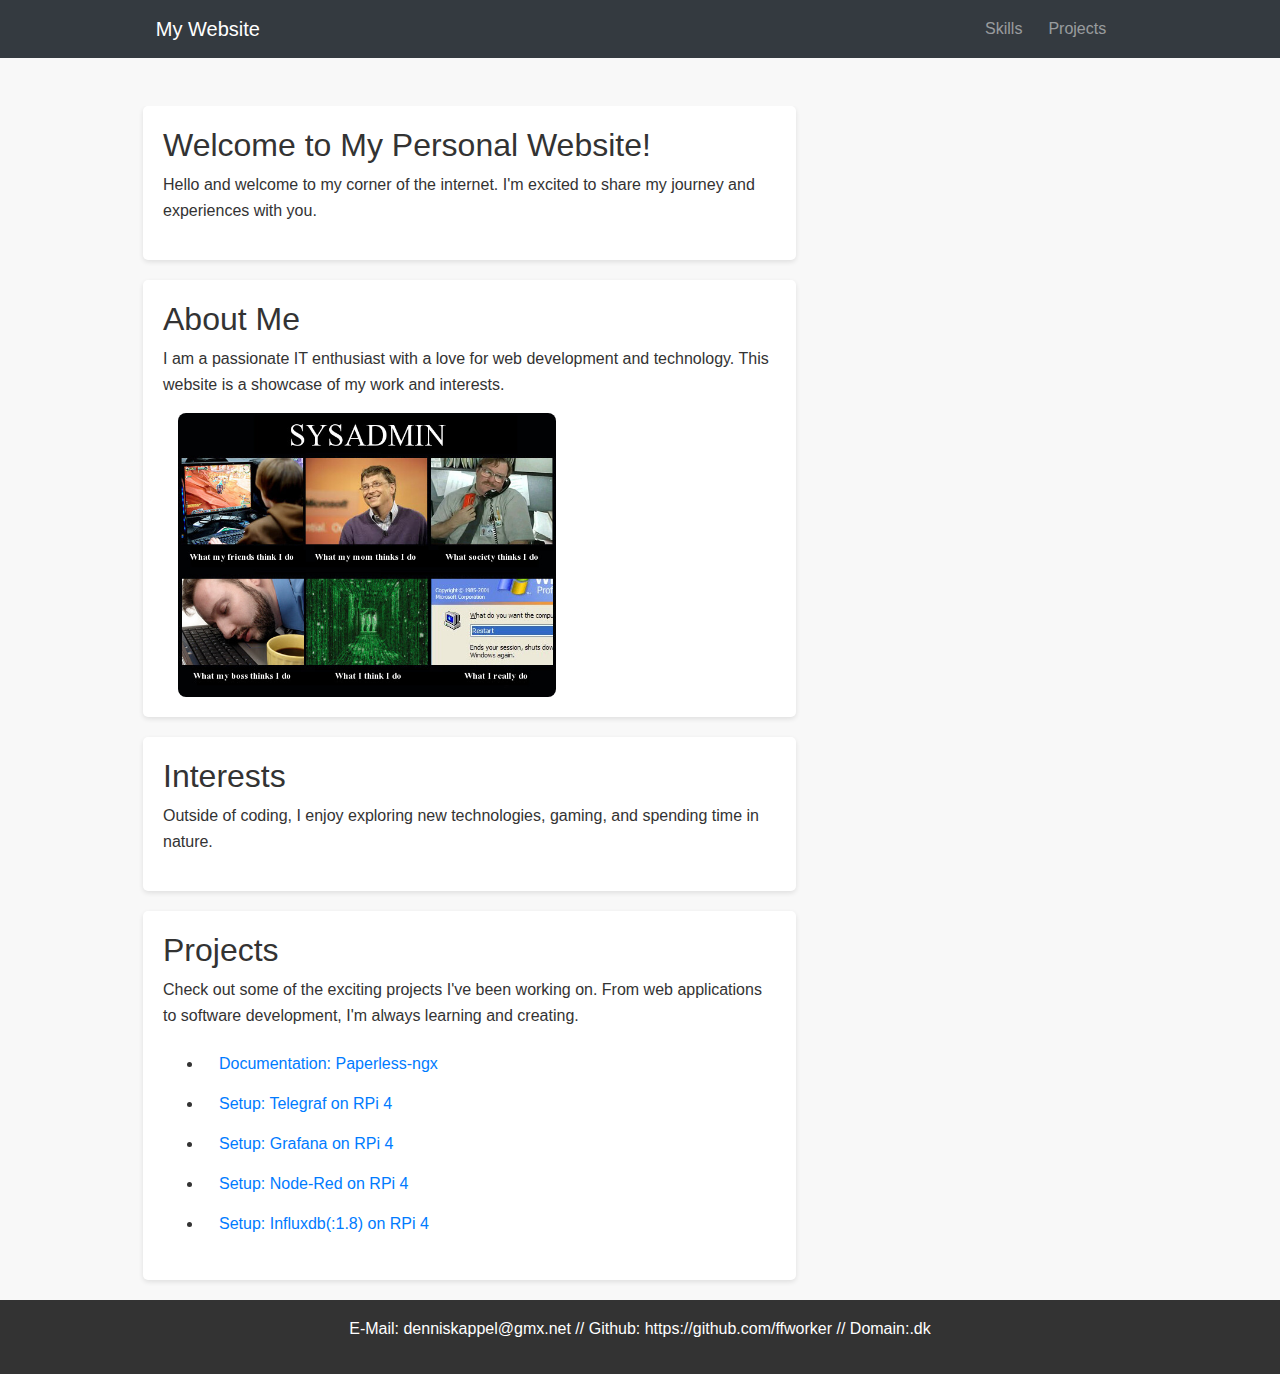
==== index.html @ 16eae730 "Update index.html" ====
<!DOCTYPE html>
<html lang="en">
<head>
    <meta charset="UTF-8">
    <meta name="viewport" content="width=device-width, initial-scale=1.0">
    <title>Welcome to My Personal Website</title>
    <!-- Bootstrap CSS from CDN -->
    <link href="https://maxcdn.bootstrapcdn.com/bootstrap/4.5.2/css/bootstrap.min.css" rel="stylesheet">
    <link href="styles.css" rel="stylesheet">
</head>
<body>

<!-- Navigation Bar -->
<nav class="navbar navbar-expand-md navbar-dark bg-dark">
    <div class="container">
        <a class="navbar-brand" href="#">My Website</a>
        <button class="navbar-toggler" type="button" data-toggle="collapse" data-target="#navbarCollapse">
            <span class="navbar-toggler-icon"></span>
        </button>
        <div class="collapse navbar-collapse" id="navbarCollapse">
            <ul class="navbar-nav ml-auto">
                <li class="nav-item"><a class="nav-link" href="sites/skills.html">Skills</a></li>
                <li class="nav-item"><a class="nav-link" href="sites/projects.html">Projects</a></li>
            </ul>
        </div>
    </div>
</nav>

<!-- Main Content -->
<div class="container mt-5">
    <div class="row">
        <div class="col-md-8">
            <section id="welcome">
                <h2>Welcome to My Personal Website!</h2>
                <p>Hello and welcome to my corner of the internet. I'm excited to share my journey and experiences with you.</p>
            </section>

            <section id="about">
                <h2>About Me</h2>
                <p>I am a passionate IT enthusiast with a love for web development and technology. This website is a showcase of my work and interests.</p>
                    <div class="col-md-8 text-center">
                        <p class="text-muted"></p>
                        <img src="img/meme-sysadmin.jpeg" alt="IT Guy Meme" class="meme-sysadmin-img">
                    </div>
            </section>

            <section id="skills">
                <h2>Interests</h2>
                <p>Outside of coding, I enjoy exploring new technologies, gaming, and spending time in nature.</p>
            </section>

            <section id="projects">
                <h2>Projects</h2>
                <p>Check out some of the exciting projects I've been working on. From web applications to software development, I'm always learning and creating.</p>
                <ul>
                    <li class ="nav-item"><a class="nav-link" href="sites/paperless.html">Documentation: Paperless-ngx</a></li>
                    <li class ="nav-item"><a class="nav-link" href="sites/telegraf.html">Setup: Telegraf on RPi 4</a></li>
                    <li class ="nav-item"><a class="nav-link" href="sites/grafana.html">Setup: Grafana on RPi 4</a></li>
                    <li class ="nav-item"><a class="nav-link" href="sites/node-red.html">Setup: Node-Red on RPi 4</a></li>
                    <li class ="nav-item"><a class="nav-link" href="sites/influxdb.html">Setup: Influxdb(:1.8) on RPi 4</a></li>
                </ul>
            </section>
        </div>
    </div>
</div>
    <footer>
        <p>E-Mail: denniskappel@gmx.net       //       Github: https://github.com/ffworker       //       Domain:.dk</p>
    </footer>
<!-- Bootstrap JS and dependencies from CDN -->
<script src="https://ajax.googleapis.com/ajax/libs/jquery/3.5.1/jquery.min.js"></script>
<script src="https://cdnjs.cloudflare.com/ajax/libs/popper.js/1.12.9/umd/popper.min.js"></script>
<script src="https://maxcdn.bootstrapcdn.com/bootstrap/4.5.2/js/bootstrap.min.js"></script>

</body>
</html>
---- styles.css ----
/* Reset default browser styles */
body,
html {
    margin: 0;
    padding: 0;
    font-family: Arial, sans-serif;
}

/* Global styles */
body {
    background-color: #f8f8f8;
    color: #333;
    line-height: 1.6;
}

.container {
    width: 80%;
    margin: 0 auto;
    overflow: hidden;
}

/* Footer */
footer {
    text-align: center;
    padding: 1rem 0;
    background-color: #333;
    color: #fff;
}

/* Header */
header {
    color: #00FF00;
    padding: 1rem 0;
    text-align: center;
    font-size: 30px;
}

/* Navigation */
nav {
    background-color: #F6F4F3;
    color: #00FF00;
    padding: 0.5rem;
}

nav ul {
    list-style: none;
    padding: 0;
    text-align: center;
}

nav ul li {
    display: inline;
    margin-right: 10px;
}

nav ul li a {
    color: #00FF00;
    text-decoration: none;
    padding: 0.3rem 0.5rem;
}

/* Style visited links */
nav ul li a:visited {
    color: #00FF00; /* Set the visited link color to white */
}

nav ul li a:hover {
    background-color: #00FF00;
}

/* Main content */
section {
    padding: 20px;
    margin-bottom: 20px;
    background-color: #fff;
    border-radius: 5px;
    box-shadow: 0 2px 5px rgba(0, 0, 0, 0.1);
}

/* Custom styles for code boxes */
.code-box {
    position: relative;
    background-color: #f8f9fa;
    border: 1px solid #343a40;
    border-radius: 4px;
    padding: 10px;
    margin-bottom: 20px;
}
.copy-btn {
    position: absolute;
    top: 5px;
    right: 10px;
}

/* CSS for formatting text */
li {
    font-size: 16px; /* Base font size */
    line-height: 1.5; /* Line height for better readability */
}

.bold-text {
    font-weight: bold; /* Make text bold */
    font-size: 18px; /* Larger font size for bold text */
}
.container-fluid {
    height: 100%; /* Fill entire viewport height */
    display: flex;
    flex-direction: row; /* Arrange containers side by side */
}

.left-container, .right-container {
    height: 100%;
    overflow-y: auto; /* Enable vertical scrolling if needed */
    padding: 20px;
}

.content {
    background-color: #ffffff;
    padding: 20px;
    box-shadow: 0 2px 4px rgba(0, 0, 0, 0.1);
    margin-bottom: 20px;
}
.footer {
    background-color: #f8f9fa;
    padding: 10px 0;
    position: absolute;
    bottom: 0;
    width: 100%;
}

.meme-sysadmin-img {
    width: 100%; /* Ensure the image fills its container width */
    display: block; /* Ensure the image is displayed as a block element */
    border-radius: 8px; /* Optional: Add border radius for rounded corners */
}

.dot-list {
    list-style-type: disc; /* Use filled circles for list items */
    padding-left: 20px; /* Add left padding to align dots */
}

.dot-list li {
    margin-bottom: 10px; /* Add space between list items */
}
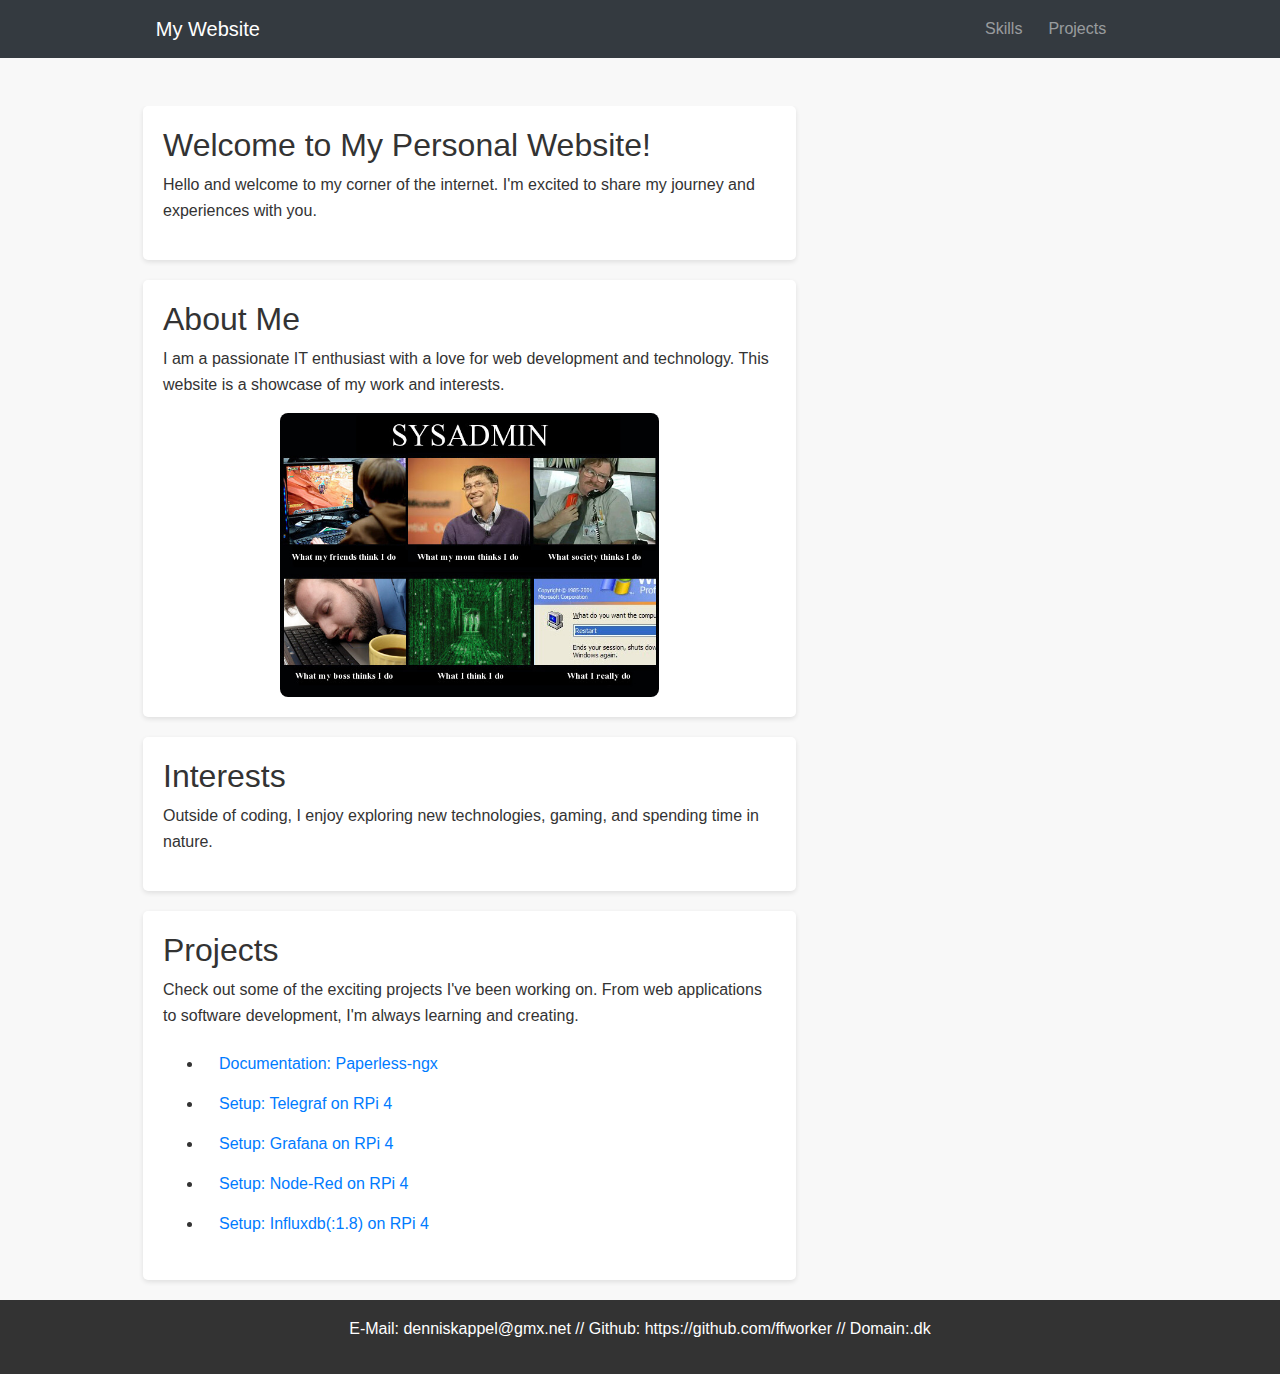
==== commit de0b681b: "Update index.html" ====
--- a/index.html
+++ b/index.html
@@ -38,7 +38,7 @@
             <section id="about">
                 <h2>About Me</h2>
                 <p>I am a passionate IT enthusiast with a love for web development and technology. This website is a showcase of my work and interests.</p>
-                    <div class="col-md-8 text-center">
+                    <div class="col-md-8 text-center mx-auto">
                         <p class="text-muted"></p>
                         <img src="img/meme-sysadmin.jpeg" alt="IT Guy Meme" class="meme-sysadmin-img">
                     </div>
--- a/styles.css
+++ b/styles.css
@@ -142,3 +142,9 @@
 .dot-list li {
     margin-bottom: 10px; /* Add space between list items */
 }
+
+.centered-img {
+    display: block;
+    margin-left: auto;
+    margin-right: auto;
+}
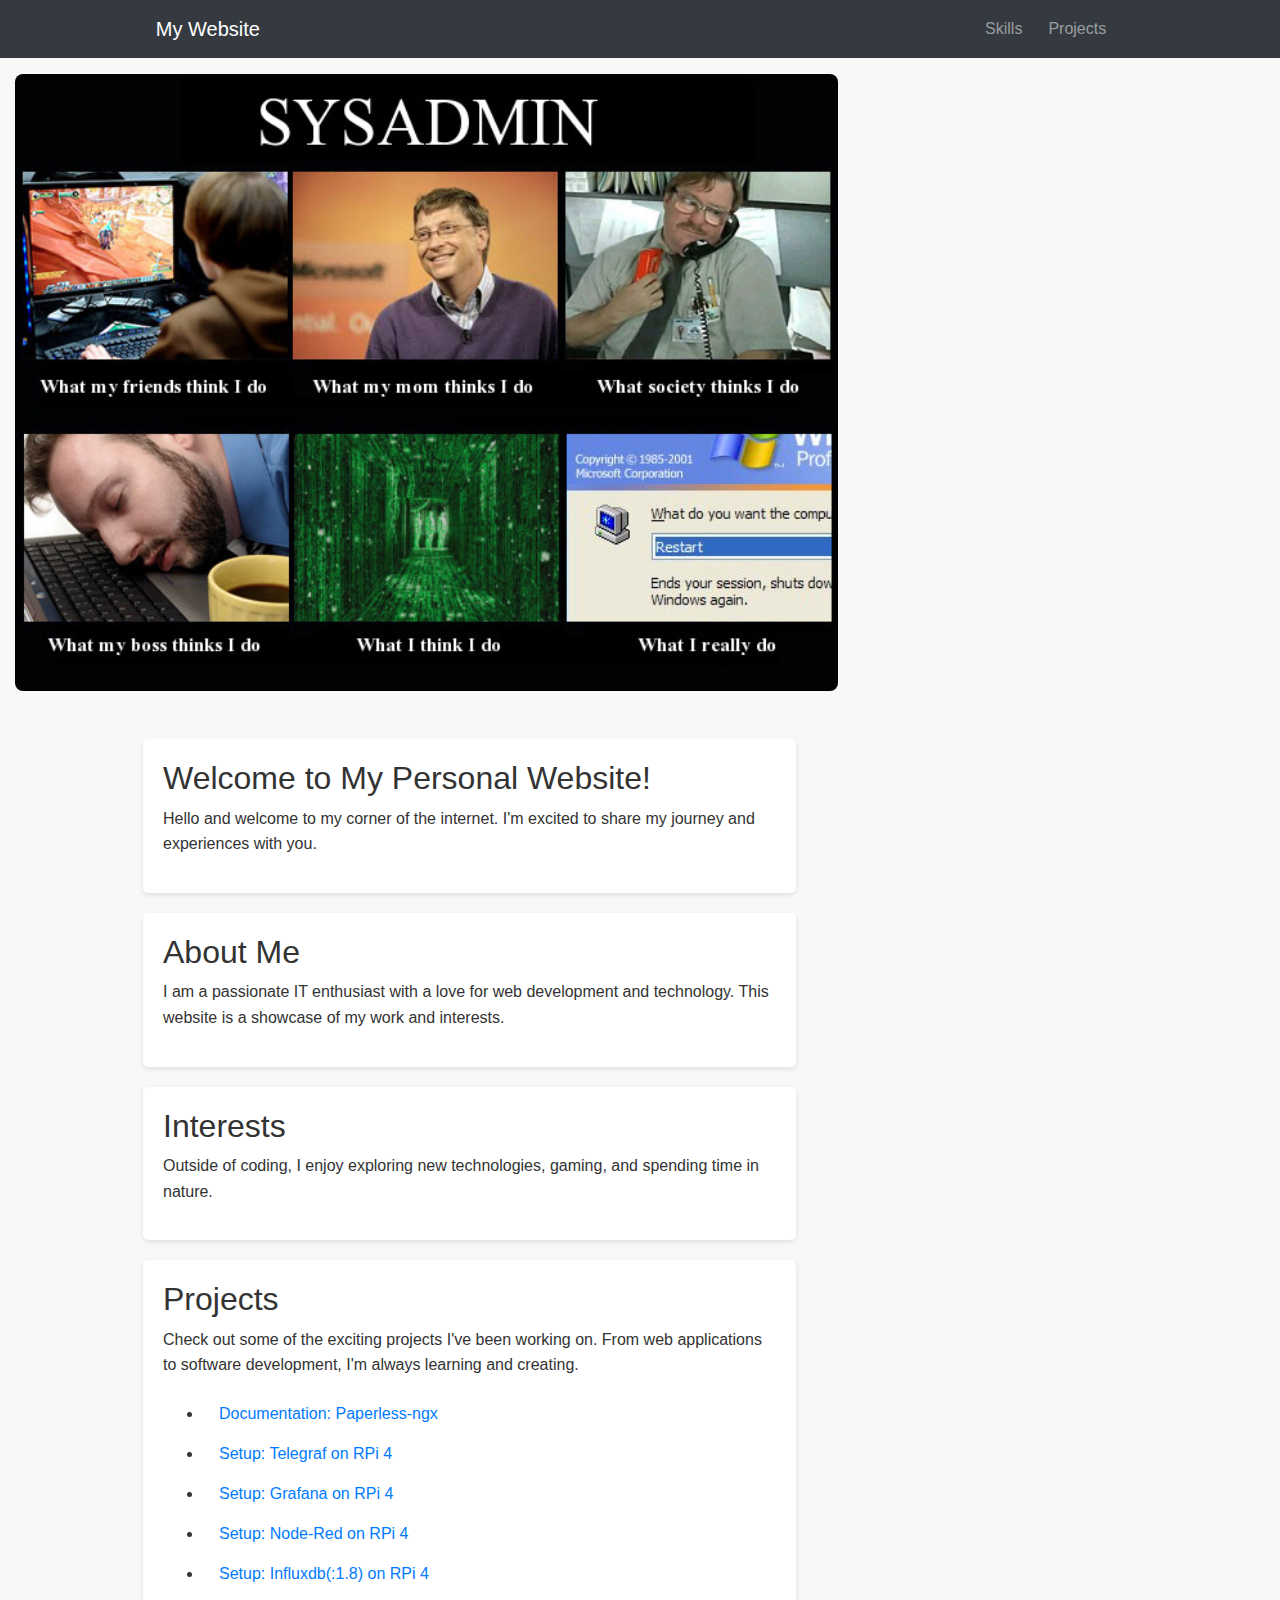
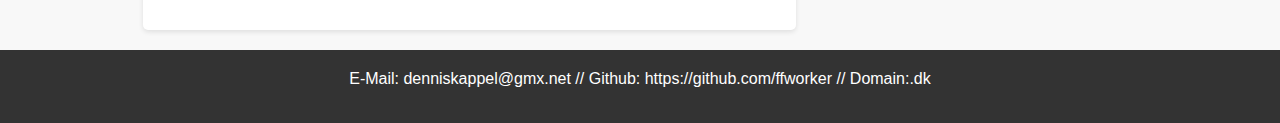
==== commit cf3e17a5: "Update index.html" ====
--- a/index.html
+++ b/index.html
@@ -25,7 +25,12 @@
         </div>
     </div>
 </nav>
-
+    
+<div class="col-md-8">
+    <p class="text-muted"></p>
+    <img src="img/meme-sysadmin.jpeg" alt="IT Guy Meme" class="meme-sysadmin-img outside-image">
+</div>
+    
 <!-- Main Content -->
 <div class="container mt-5">
     <div class="row">
@@ -38,10 +43,6 @@
             <section id="about">
                 <h2>About Me</h2>
                 <p>I am a passionate IT enthusiast with a love for web development and technology. This website is a showcase of my work and interests.</p>
-                    <div class="col-md-8 text-center mx-auto">
-                        <p class="text-muted"></p>
-                        <img src="img/meme-sysadmin.jpeg" alt="IT Guy Meme" class="meme-sysadmin-img">
-                    </div>
             </section>
 
             <section id="skills">
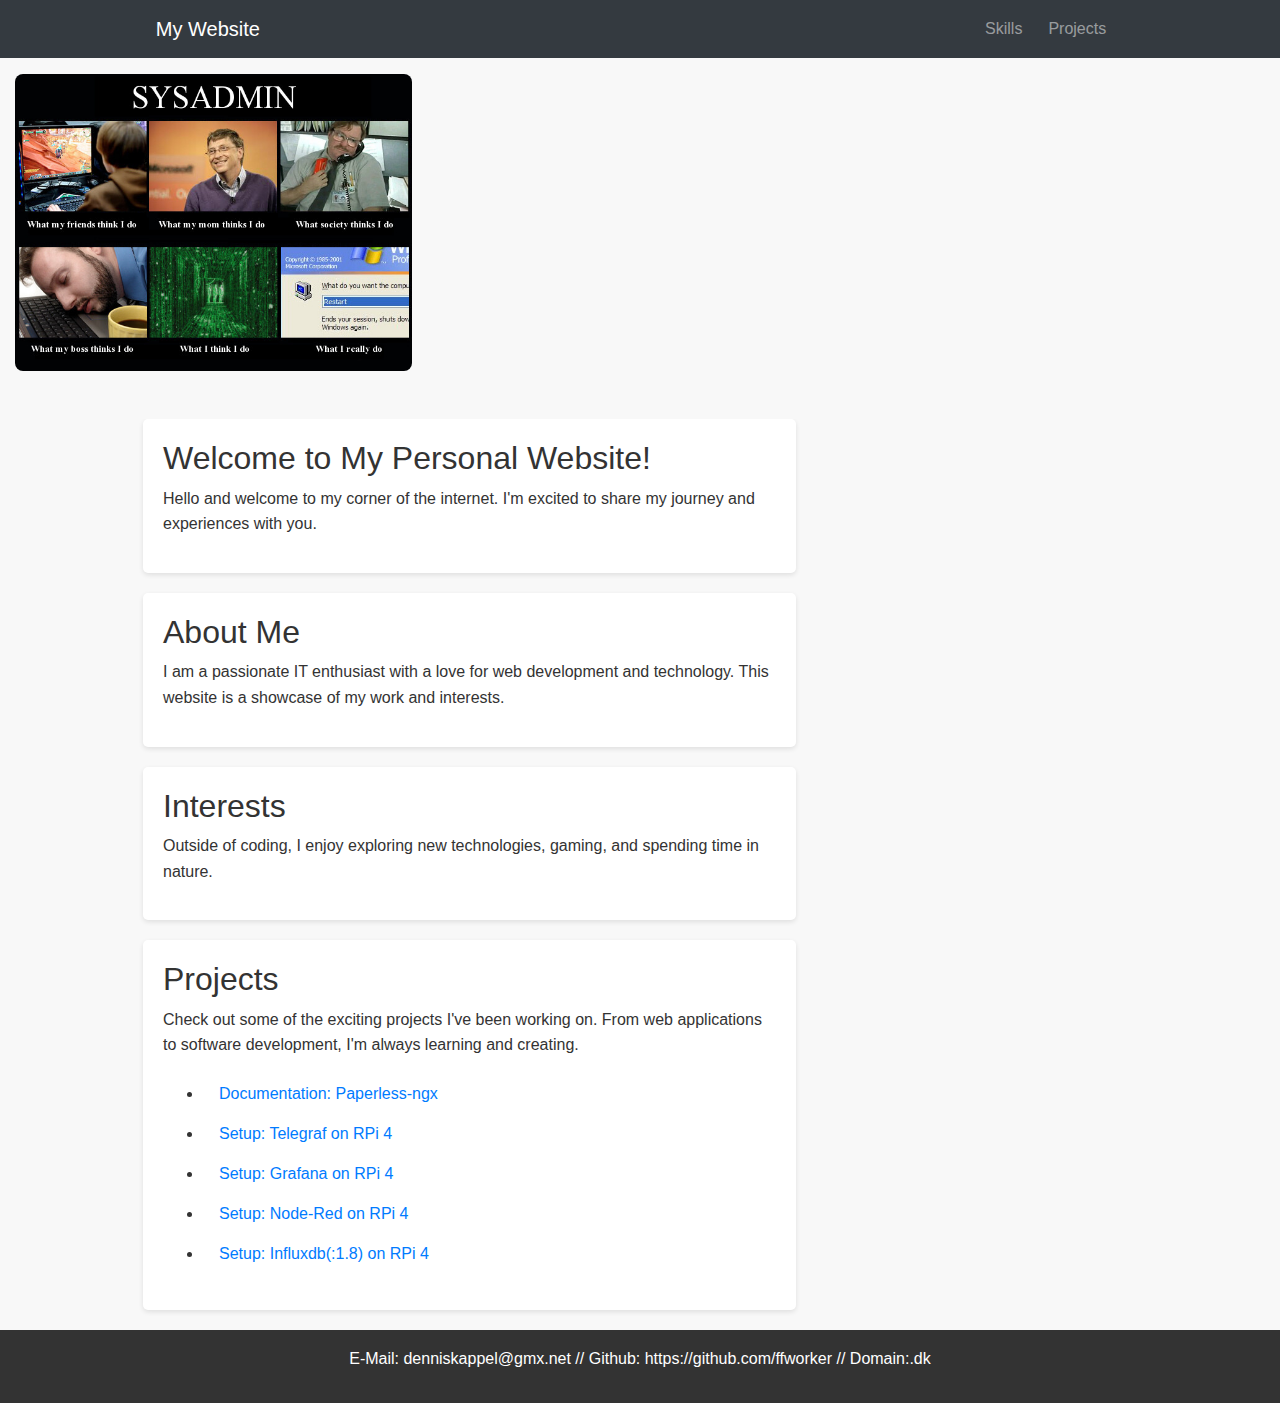
==== commit 86d232fc: "Update index.html" ====
--- a/index.html
+++ b/index.html
@@ -26,9 +26,9 @@
     </div>
 </nav>
     
-<div class="col-md-8">
+<div class="col-md-4">
     <p class="text-muted"></p>
-    <img src="img/meme-sysadmin.jpeg" alt="IT Guy Meme" class="meme-sysadmin-img outside-image">
+    <img src="img/meme-sysadmin.jpeg" alt="IT Guy Meme" class="meme-sysadmin-img">
 </div>
     
 <!-- Main Content -->
--- a/styles.css
+++ b/styles.css
@@ -142,9 +142,3 @@
 .dot-list li {
     margin-bottom: 10px; /* Add space between list items */
 }
-
-.centered-img {
-    display: block;
-    margin-left: auto;
-    margin-right: auto;
-}
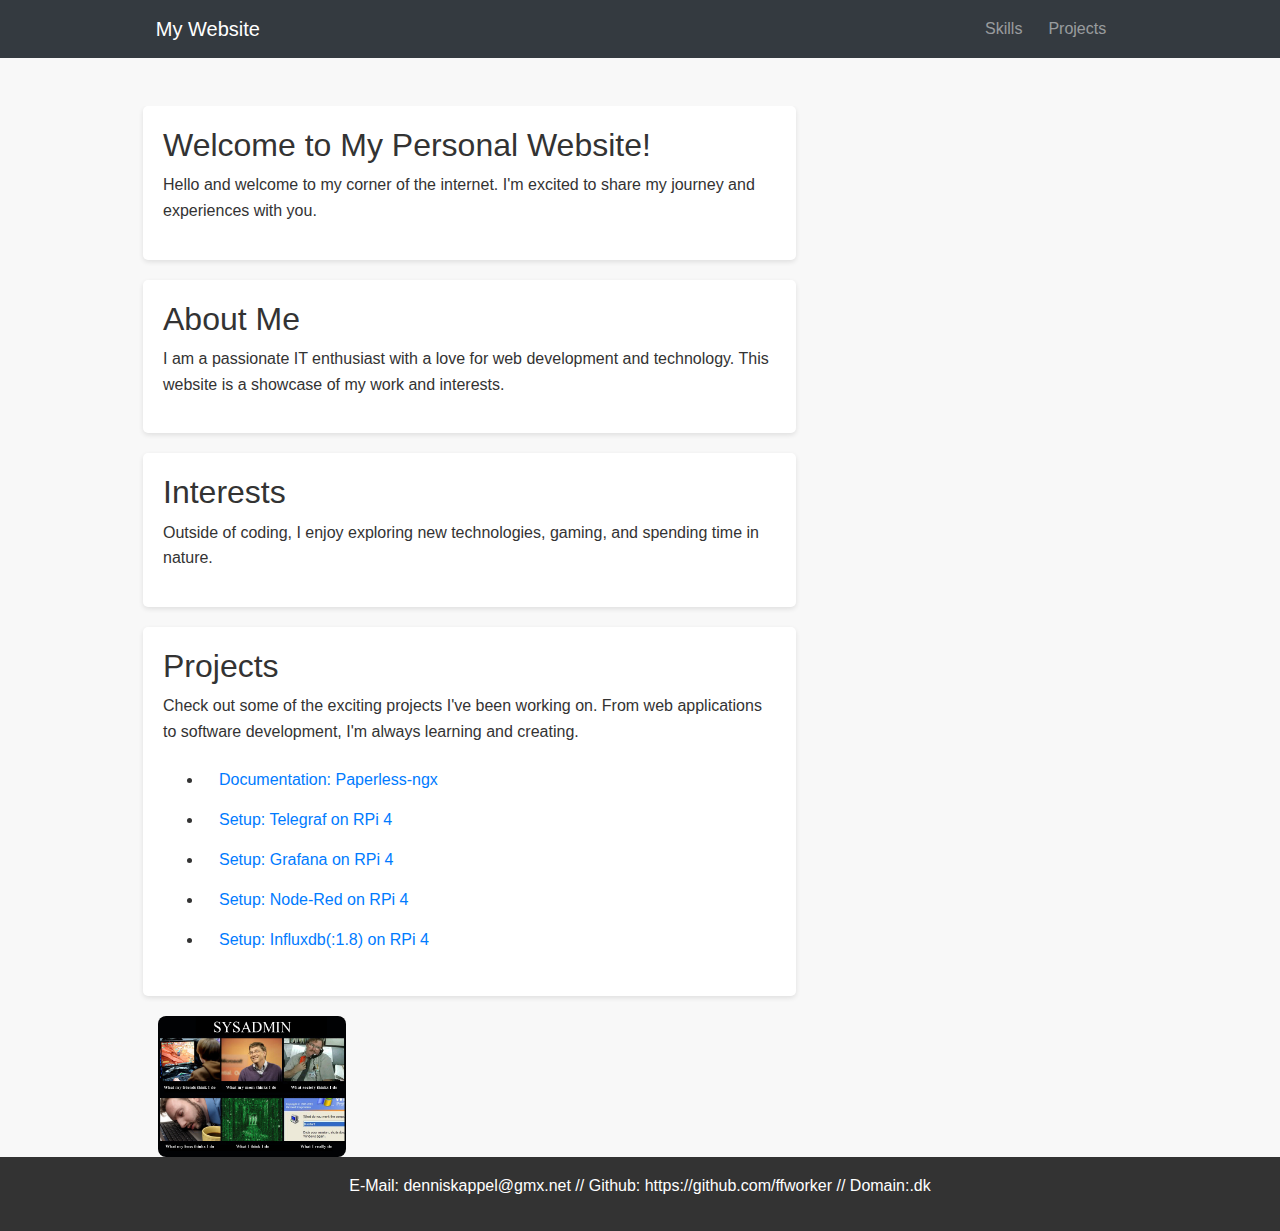
==== commit d9720619: "Update index.html" ====
--- a/index.html
+++ b/index.html
@@ -25,11 +25,6 @@
         </div>
     </div>
 </nav>
-    
-<div class="col-md-4">
-    <p class="text-muted"></p>
-    <img src="img/meme-sysadmin.jpeg" alt="IT Guy Meme" class="meme-sysadmin-img">
-</div>
     
 <!-- Main Content -->
 <div class="container mt-5">
@@ -61,6 +56,10 @@
                     <li class ="nav-item"><a class="nav-link" href="sites/influxdb.html">Setup: Influxdb(:1.8) on RPi 4</a></li>
                 </ul>
             </section>
+            <div class="col-md-4">
+                <p class="text-muted"></p>
+                <img src="img/meme-sysadmin.jpeg" alt="IT Guy Meme" class="meme-sysadmin-img">
+            </div>
         </div>
     </div>
 </div>
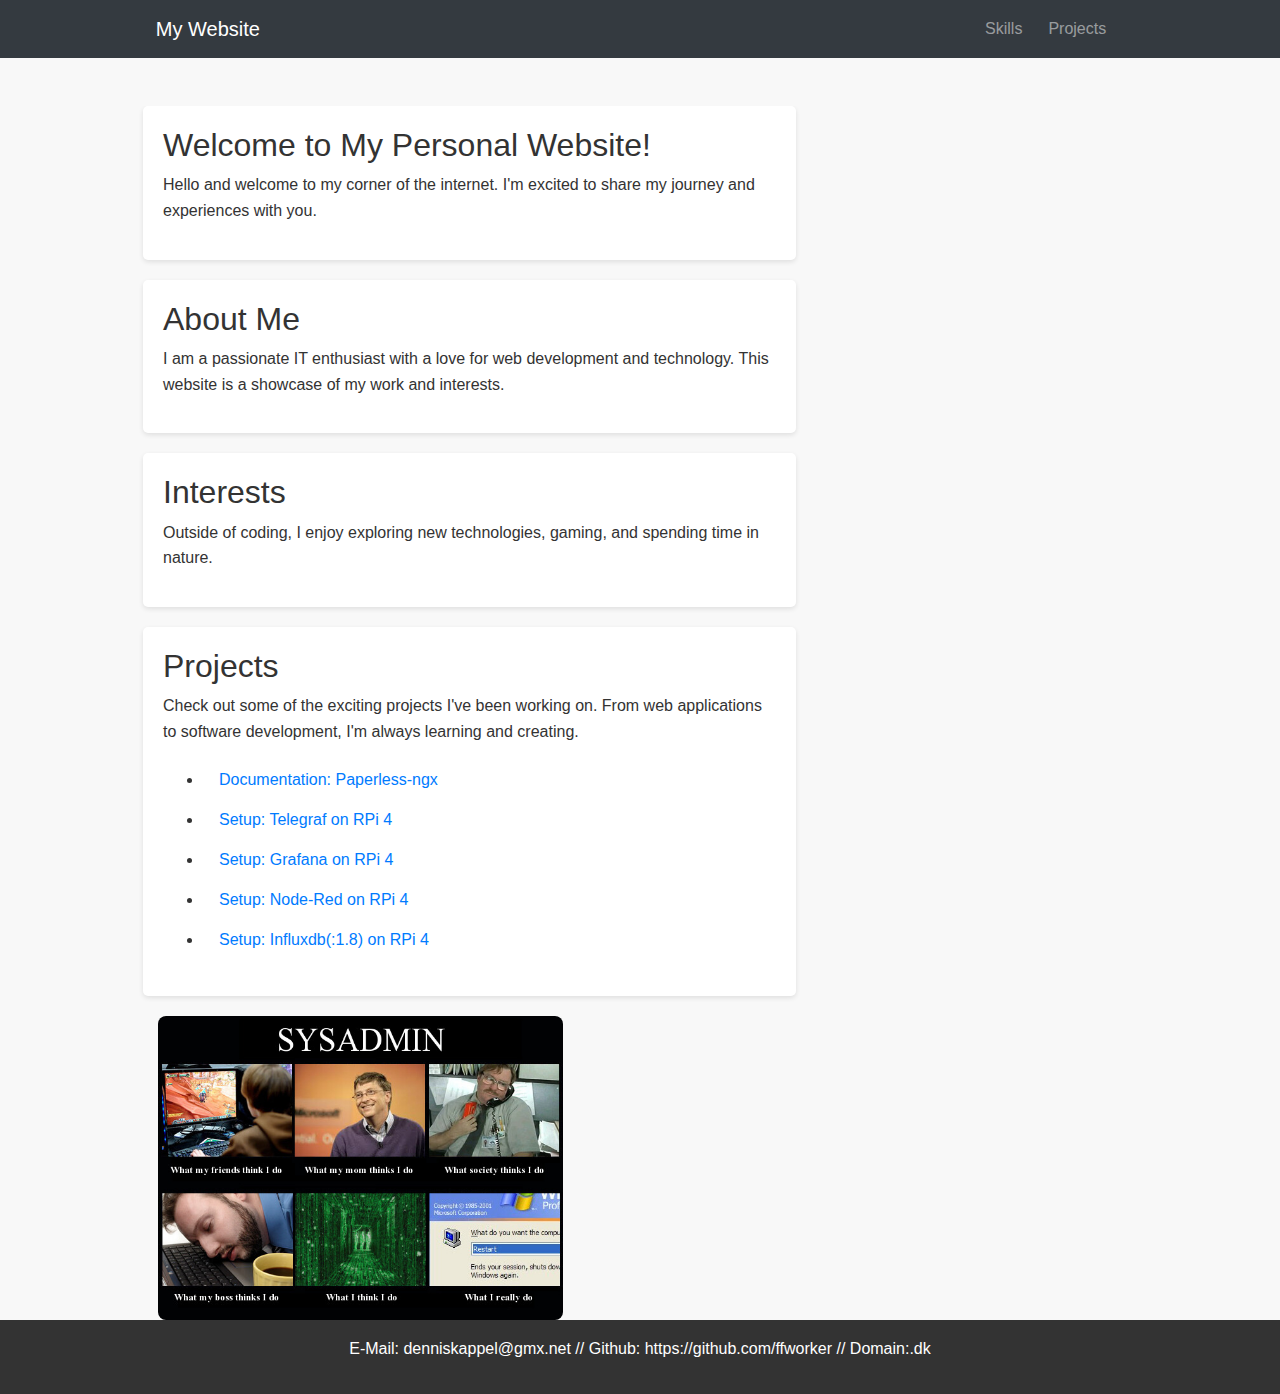
==== commit fe575c44: "Update index.html" ====
--- a/index.html
+++ b/index.html
@@ -56,7 +56,7 @@
                     <li class ="nav-item"><a class="nav-link" href="sites/influxdb.html">Setup: Influxdb(:1.8) on RPi 4</a></li>
                 </ul>
             </section>
-            <div class="col-md-4">
+            <div class="col-md-8">
                 <p class="text-muted"></p>
                 <img src="img/meme-sysadmin.jpeg" alt="IT Guy Meme" class="meme-sysadmin-img">
             </div>
